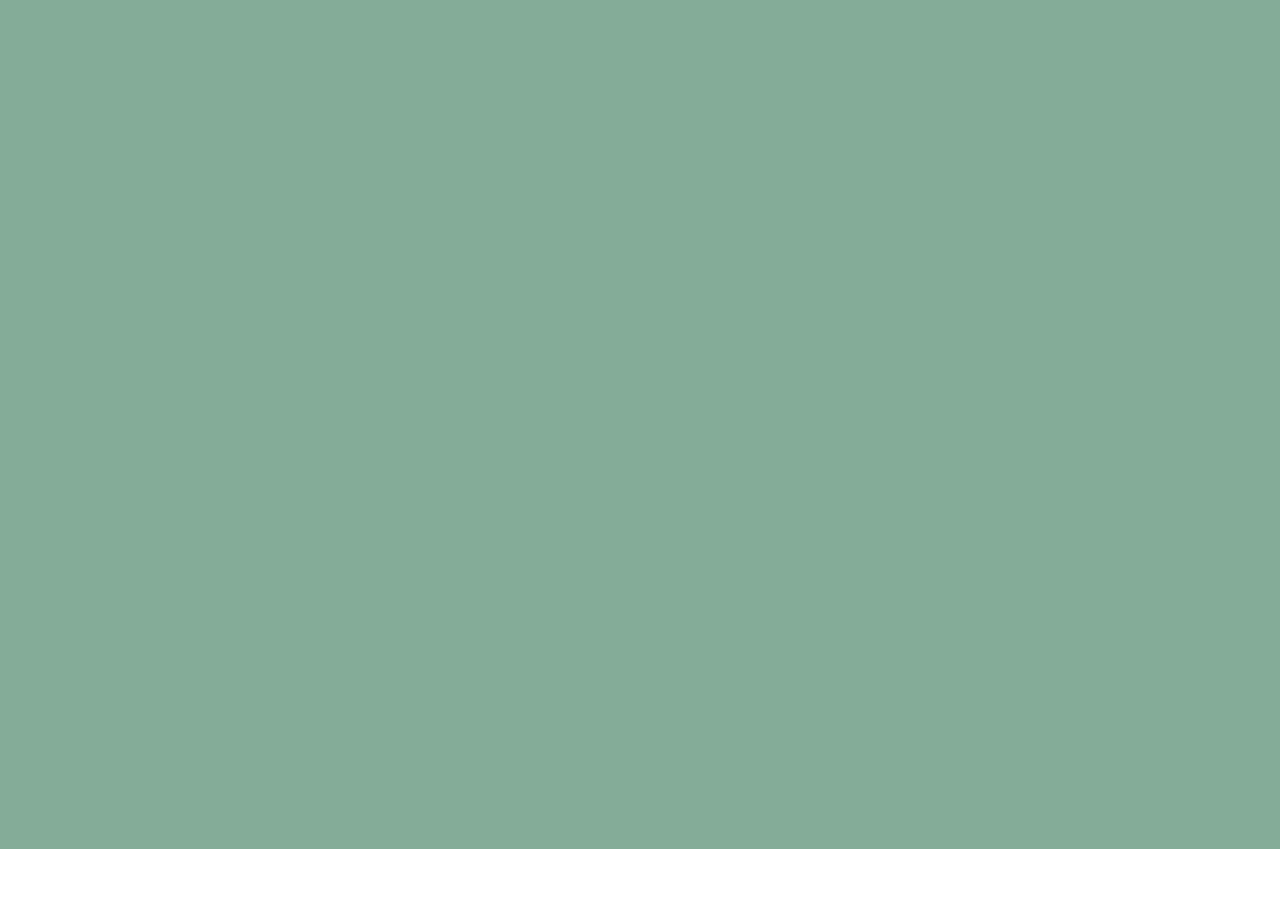
==== homeWork/first.html @ 014c6ebc "mywork" ====
<!DOCTYPE html>
<html lang="en">
<head>
	<meta charset="UTF-8">
	<title>Document</title>
	<link rel="stylesheet" href="first.css">
</head>
<body>
	
	<video src="https://production.cdmycdn.com/assets/marketing-pages/intensives/bws/coding-scenes-9a2031e8142b40bdb5d936d5eef33dfa.mp4" autoplay="autoplay" loop="loop"></video>
	<div class="wrap"></div>
	
</body>
</html>
---- homeWork/first.css ----
*{
	margin:0;padding:0;
}
.wrap{
	width:100%;
	min-width: 1510px;
	height:849px;
	background-color:rgba(10,90,50,0.5);
	position: absolute;
	left:0;
	top:0;

}
video{
	width:100%;
	min-width: 1510px;
}
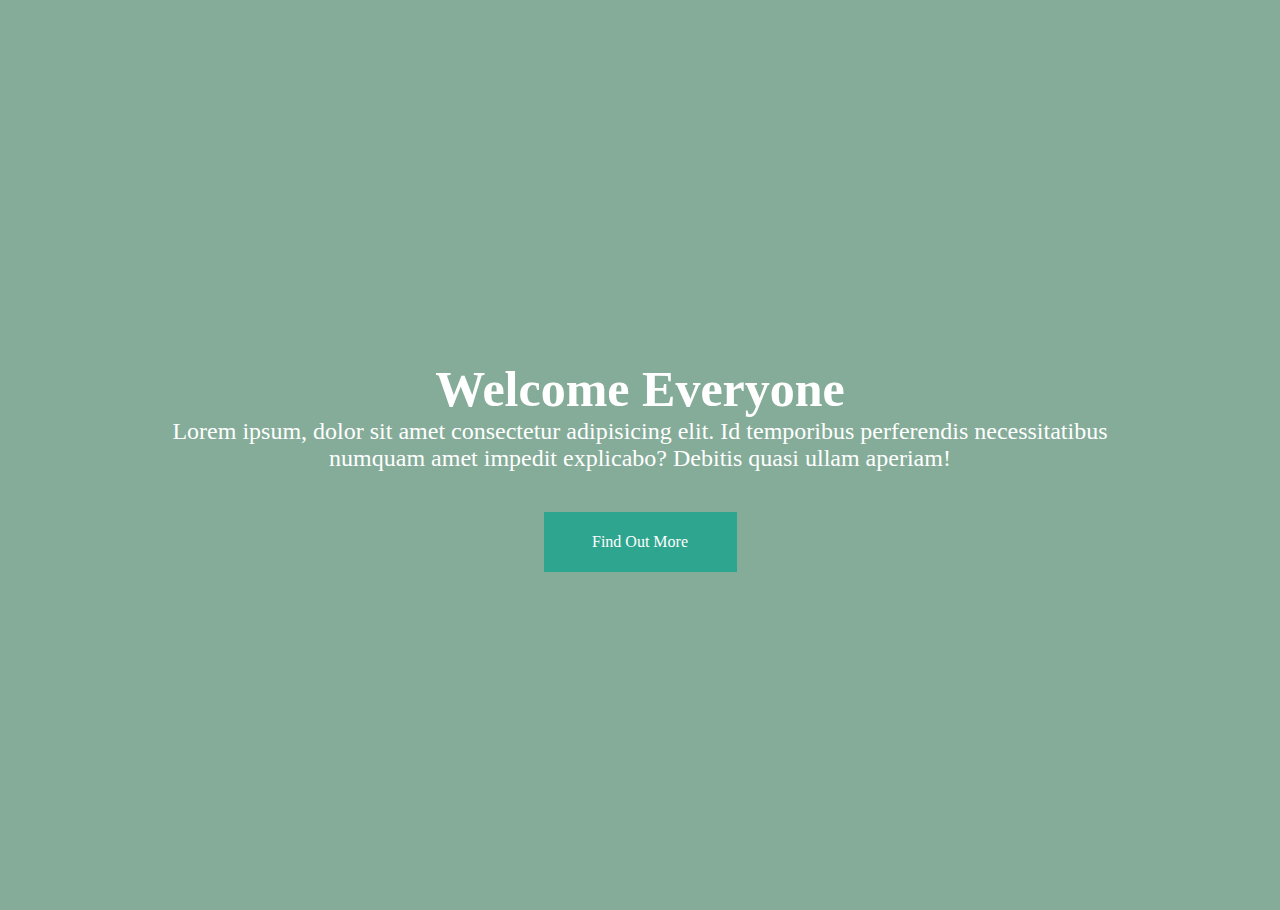
==== commit 7043840a: "changedmax" ====
--- a/homeWork/first.html
+++ b/homeWork/first.html
@@ -6,9 +6,14 @@
 	<link rel="stylesheet" href="first.css">
 </head>
 <body>
-	
+	<div class="container" style="width:100%">
 	<video src="https://production.cdmycdn.com/assets/marketing-pages/intensives/bws/coding-scenes-9a2031e8142b40bdb5d936d5eef33dfa.mp4" autoplay="autoplay" loop="loop"></video>
-	<div class="wrap"></div>
+	<div class="wrap">
+		<h1>Welcome Everyone</h1>
+		<p>Lorem ipsum, dolor sit amet consectetur adipisicing elit. Id temporibus perferendis necessitatibus numquam amet impedit explicabo? Debitis quasi ullam aperiam!</p>
+		<div class="btn">Find Out More</div>
+	</div>
+	</div>
 	
 </body>
 </html>--- a/homeWork/first.css
+++ b/homeWork/first.css
@@ -1,17 +1,44 @@
 *{
 	margin:0;padding:0;
 }
+.container{
+	overflow: hidden;
+	width:100%;
+	height:910px;
+	position: relative;
+}
 .wrap{
 	width:100%;
-	min-width: 1510px;
-	height:849px;
+	min-height:910px;
+	/*min-width: 1600px;*/
 	background-color:rgba(10,90,50,0.5);
 	position: absolute;
 	left:0;
 	top:0;
-
+	text-align: center;
 }
 video{
 	width:100%;
-	min-width: 1510px;
+	min-width: 1600px;
+}
+h1{
+	margin-top: 40vh;
+	color:white;
+	font-size: 50px;
+}
+p{
+	color:white;
+	font-size: 20px;
+	max-width: 940px;
+	font-size: 24px;
+	margin: 0 auto;
+}
+.btn{
+	width:193px;
+	height:60px;
+	line-height: 60px;
+	margin: 0 auto;
+	background:#2ea58e;
+	margin-top: 40px;
+	color:white;
 }